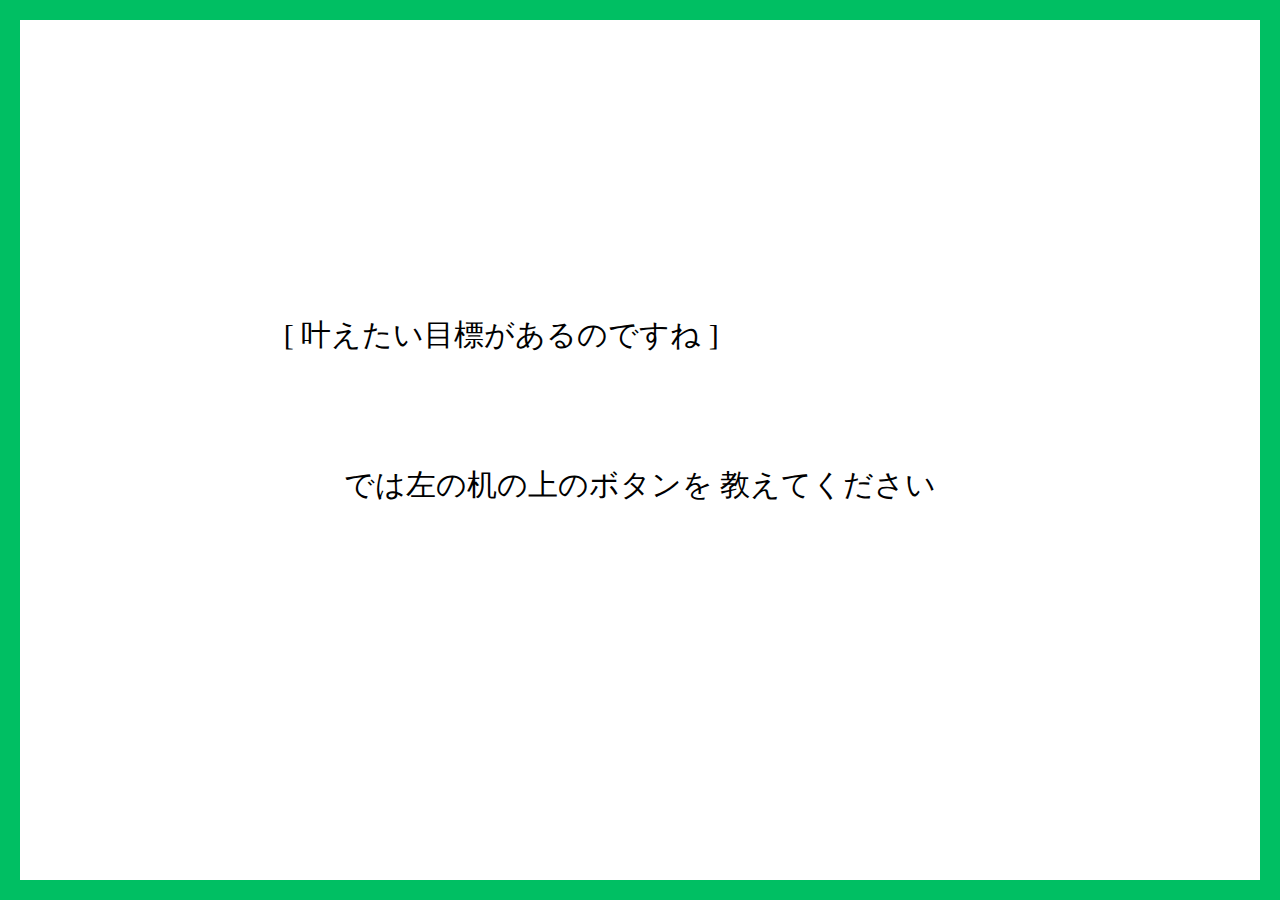
==== index2.html @ 6dc9d6f9 "Add files via upload" ====
<!DOCTYPE html>
<html lang="en">

<head>
    <meta charset="UTF-8">
    <meta name="viewport" content="width=device-width, initial-scale=1.0">
    <link rel="stylesheet" href="reset.css">
    <link rel="stylesheet" href="style.css">

    <title>Document</title>
</head>

<body class="body__wrap">
    <div class="body">
        <h1>[ 叶えたい目標があるのですね ]</h1>

        <section class="body__inner--2">
            <p class="anser--2">では左の机の上のボタンを
                教えてください</p>
        </section>
        </section>
    </div>
</body>

</html>
---- style.css ----
.body__wrap {
    width: 100%;
    height: 100vh;
    border: 20px solid #00bf63;
    box-sizing: border-box;
    display: flex;
    justify-content: center;
    align-items: center;
}

.body {
    padding: 50px;
}

h1 {
    font-size: 30px;
    margin: 20px 0 20px 0px;
}

.body__inner {
    background-color: #f9f0e2;
}

a {
    text-decoration: none;
}

.question--1 {
    font-size: 30px;
    line-height: 50px;
    width: fit-content;
    margin: 0 auto 0 auto;
    padding: 60px 150px 0 150px;
}

.btn__wrap {
    display: flex;
    justify-content: center;
}

.next_btn {
    background-color: #ffbd59;
    color: #000;
    width: 150px;
    height: 60px;
    display: flex;
    justify-content: center;
    align-items: center;
    font-size: 25px;
    margin: 50px;
}

.body__caption {
    font-size: 20px;
    text-align: center;
    margin: 30px 0;
}

/* index2.html */
.anser--2 {
    font-size: 30px;
    padding: 100px 60px;
}

/* index3.html */
.body__caption--3 {
    font-size: 18px;
}

.caption__wrap--3 {
    display: flex;
    justify-content: center;
    align-items: center;
}

#goal_text {
    font-size: 40px;
    color: black;
    border: 3px solid #000;
    border-radius: 10px;
    padding: 10px;
}

.question--3 {
    font-size: 25px;
    line-height: 80px;
    width: fit-content;
    margin: 0;
    padding: 10px 0;
}

/* index.html4 */
#your_goal {
    font-size: 40px;
    width: 100%;
    line-height: 1.5;
}

/* index.html5 */
.anser--5 {
    font-size: 50px;
}

/* index.html6 */
.question--6 {
    font-size: 40px;
    line-height: 60px;
    text-align: center;
    margin: 50px 0 0 0;
}

/* index7.html */
.sns_img {
    width: fit-content;
    max-width: 100%;
    height: 100svh;
    padding: 0;
    margin: 0 auto;
}

.sns_img img {
    max-height: 100%;
    max-width: 100%;
}
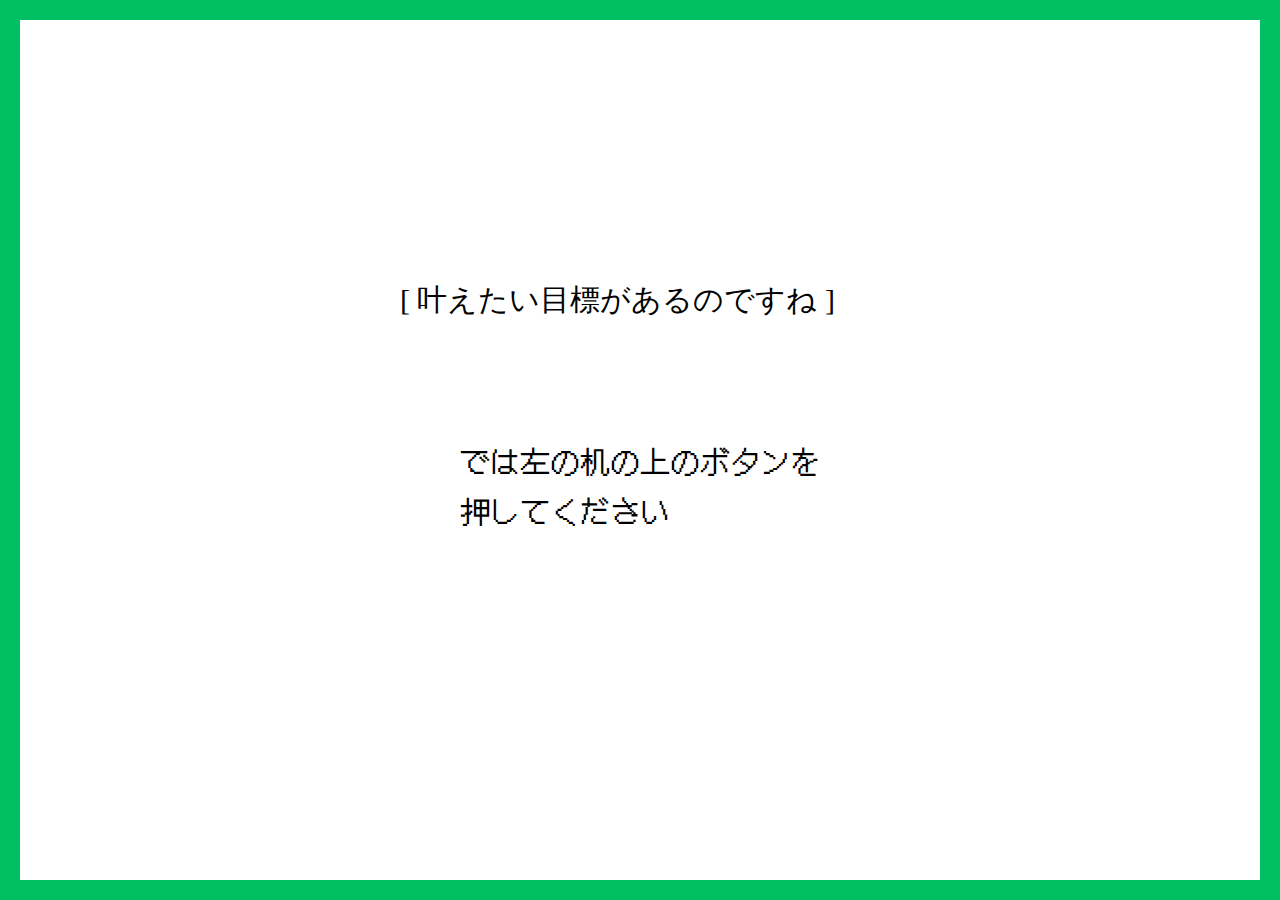
==== commit b58c0c14: "Add files via upload" ====
--- a/index2.html
+++ b/index2.html
@@ -7,6 +7,10 @@
     <link rel="stylesheet" href="reset.css">
     <link rel="stylesheet" href="style.css">
 
+    <link rel="preconnect" href="https://fonts.googleapis.com">
+    <link rel="preconnect" href="https://fonts.gstatic.com" crossorigin>
+    <link href="https://fonts.googleapis.com/css2?family=DotGothic16&family=Noto+Sans+JP:wght@100..900&display=swap"
+        rel="stylesheet">
     <title>Document</title>
 </head>
 
@@ -15,8 +19,8 @@
         <h1>[ 叶えたい目標があるのですね ]</h1>
 
         <section class="body__inner--2">
-            <p class="anser--2">では左の机の上のボタンを
-                教えてください</p>
+            <p class="anser--2">では左の机の上のボタンを<br>
+                押してください</p>
         </section>
         </section>
     </div>
--- a/style.css
+++ b/style.css
@@ -60,6 +60,9 @@
 .anser--2 {
     font-size: 30px;
     padding: 100px 60px;
+    font-family: "DotGothic16", sans-serif;
+    line-height: 50px;
+
 }
 
 /* index3.html */
@@ -98,6 +101,7 @@
 
 /* index.html5 */
 .anser--5 {
+    font-family: "DotGothic16", sans-serif;
     font-size: 50px;
 }
 
